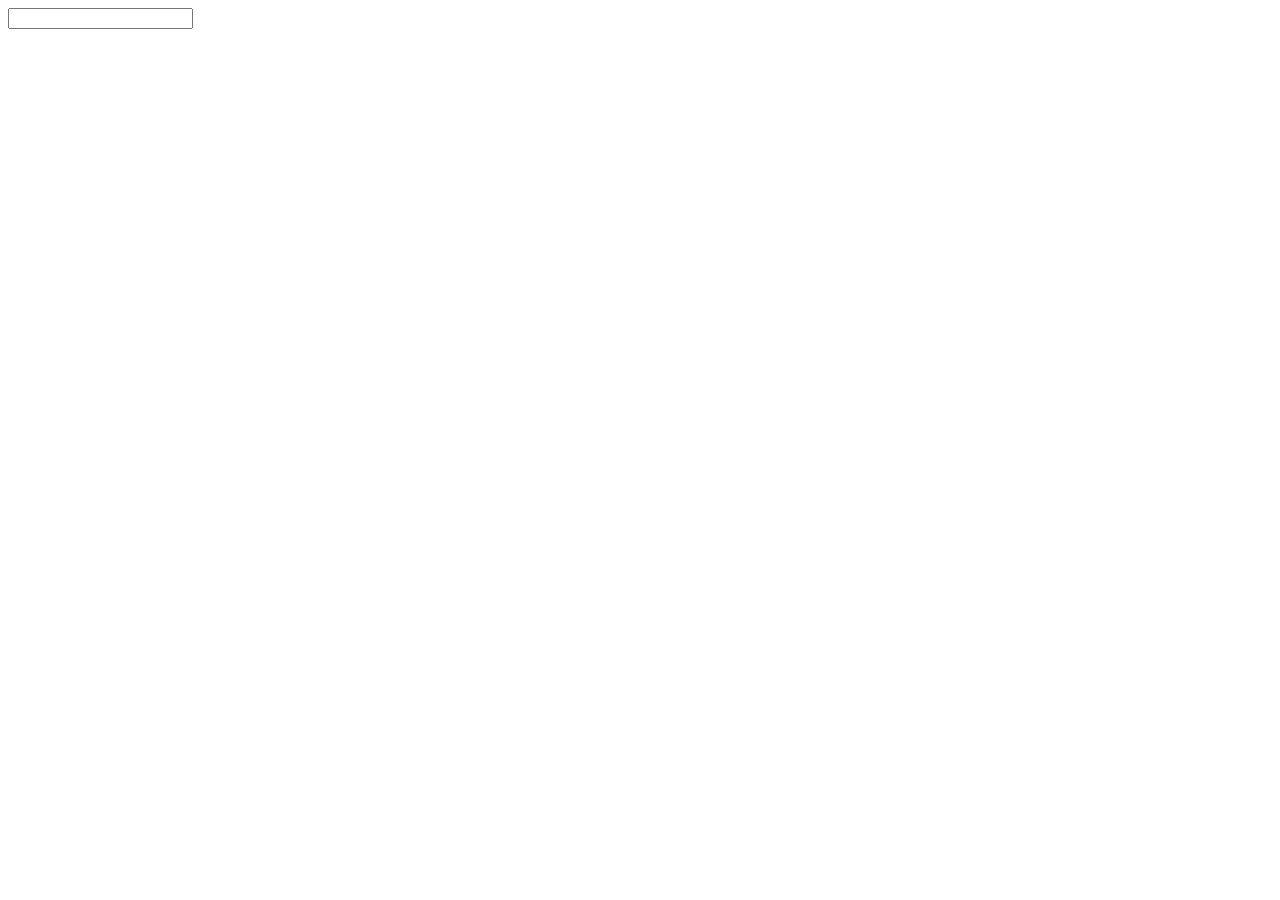
==== ejemplos/buscador/buscador.html @ a3f04487 "nueva estructura" ====
<!DOCTYPE html>
<html lang="en">
<head>
    <meta charset="UTF-8">
    <meta http-equiv="X-UA-Compatible" content="IE=edge">
    <meta name="viewport" content="width=device-width, initial-scale=1.0">
    <title>Buscador</title>
    <link rel="stylesheet" href="buscador.css">
</head>
<body>
    
    <input type="search">

    <!-- <table>
        <thead>
            <tr>
                <th></th>
            </tr>
        </thead>
        <tbody></tbody>
    </table> -->

    <script src="buscador.js"></script>

</body>
</html>
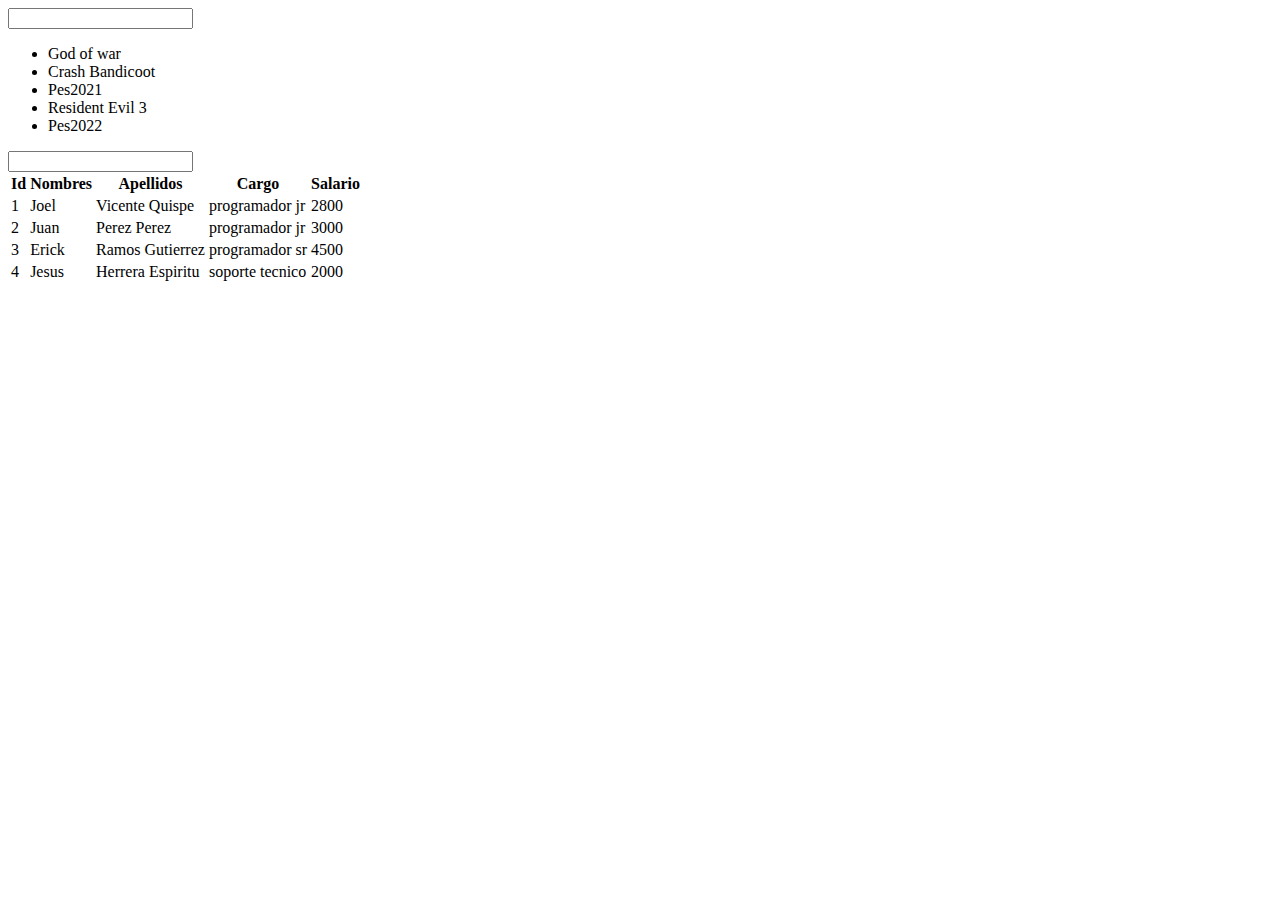
==== commit d89fddcf: "buscador" ====
--- a/ejemplos/buscador/buscador.html
+++ b/ejemplos/buscador/buscador.html
@@ -8,17 +8,30 @@
     <link rel="stylesheet" href="buscador.css">
 </head>
 <body>
-    
-    <input type="search">
+        
+    <input type="search" id="txt_search">    
+    <ul id="container_list" >        
+    </ul>
 
-    <!-- <table>
+    <input type="search" id="txt_search_personal">
+
+    <table>
         <thead>
             <tr>
-                <th></th>
+                <th>Id</th>
+                <th>Nombres</th>
+                <th>Apellidos</th>
+                <th>Cargo</th>
+                <th>Salario</th>
             </tr>
         </thead>
-        <tbody></tbody>
-    </table> -->
+        <tbody id="tbl_personal">
+            
+        </tbody>
+    </table>
+    <div class="paginate_personal">
+        
+    </div>
 
     <script src="buscador.js"></script>
 
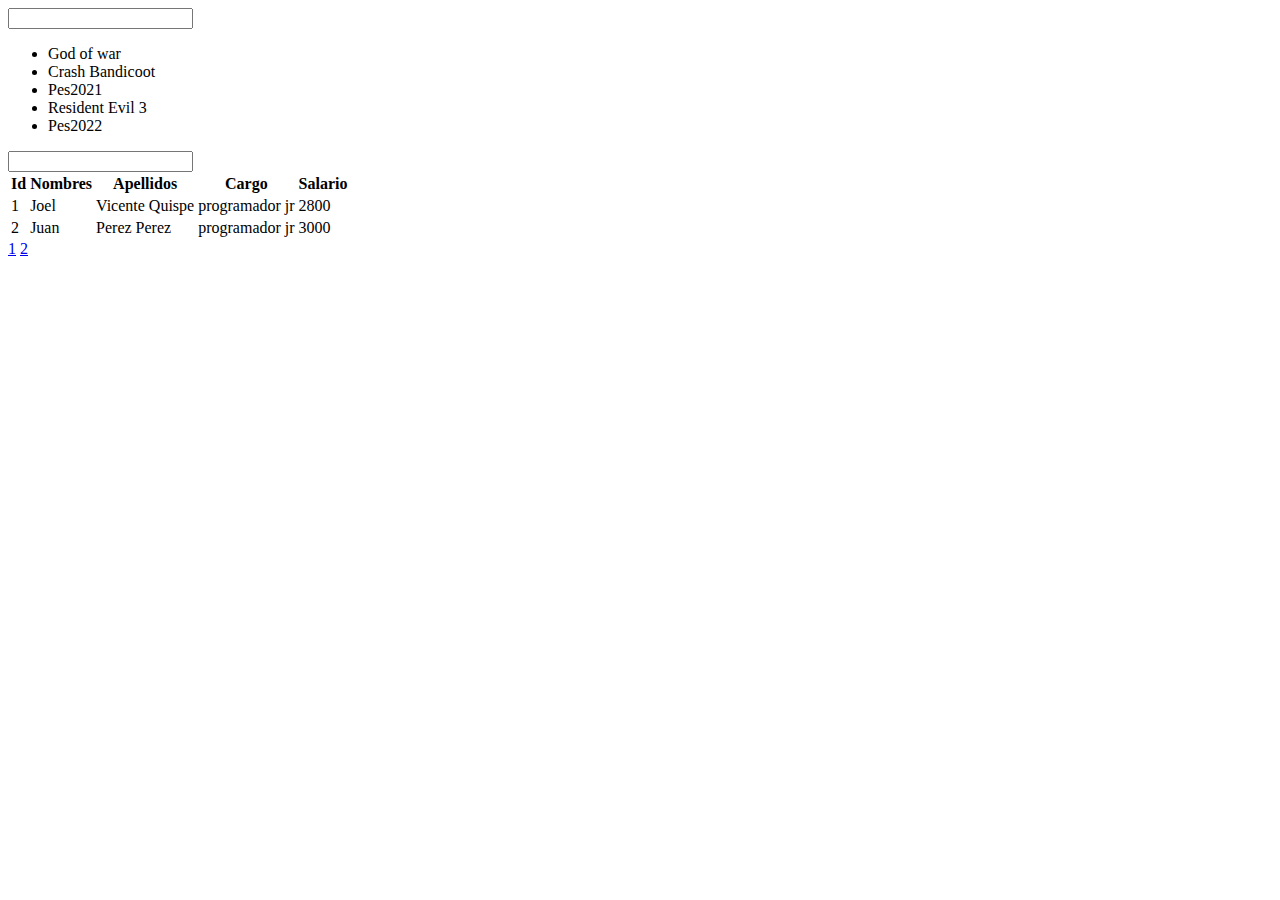
==== commit e070f2a3: "terminando el buscador" ====
--- a/ejemplos/buscador/buscador.html
+++ b/ejemplos/buscador/buscador.html
@@ -8,7 +8,7 @@
     <link rel="stylesheet" href="buscador.css">
 </head>
 <body>
-        
+
     <input type="search" id="txt_search">    
     <ul id="container_list" >        
     </ul>
@@ -29,7 +29,8 @@
             
         </tbody>
     </table>
-    <div class="paginate_personal">
+
+    <div id="paginate_personal">
         
     </div>
 
